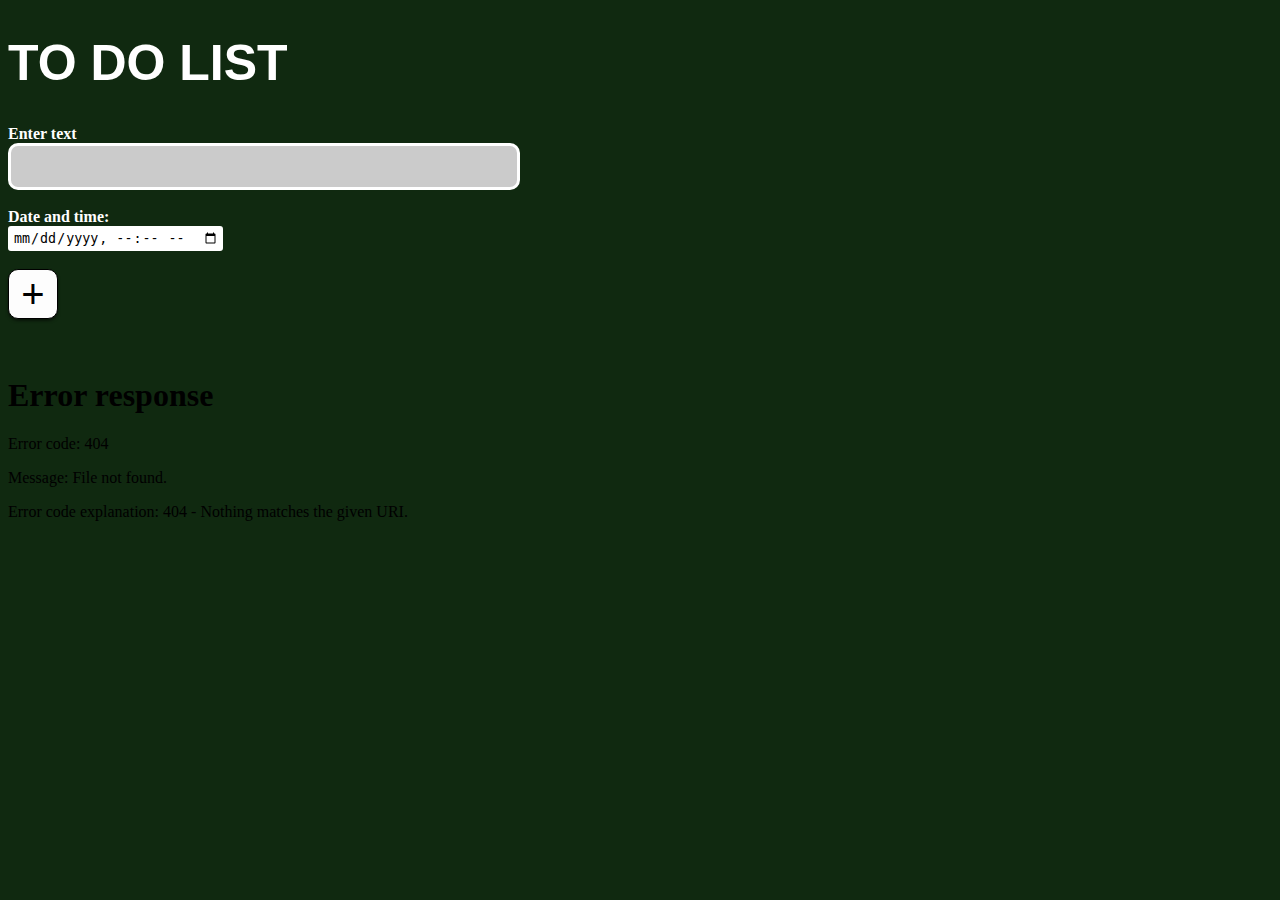
==== to_do_list/index.html @ dc8f6294 "Add to do list file" ====
<!DOCTYPE html>
<html>
<head>
  <title>Check List</title>
  <link rel="stylesheet" type="text/css" href="styles.css">
  <link rel="stylesheet" href="https://cdnjs.cloudflare.com/ajax/libs/font-awesome/6.5.1/css/all.min.css" integrity="sha512-DTOQO9RWCH3ppGqcWaEA1BIZOC6xxalwEsw9c2QQeAIftl+Vegovlnee1c9QX4TctnWMn13TZye+giMm8e2LwA==" crossorigin="anonymous" referrerpolicy="no-referrer" />
  <script src="script.js"></script>
</head>
<body>
  <form id="myForm">
    <h1 class="text_title" >TO DO LIST</h1>

    <label for="Text_box" class="enterText"><b>Enter text</b></label><br>
    <input type="text" class="writing_space" id="writing_space" required><br><br>
    
    <label for="datentime" class="dateText"><b>Date and time:</b></label><br>
    <input type="datetime-local" id = "datentime" class="timendate" min="" required><br><br>

    <input type="submit" value="+" class="submit_btn"><br><br><br>
  </form>
  <div id="output"></div>
</body>
</html>
---- to_do_list/styles.css ----
body{
    background-color: rgb(16, 41, 16);
}

.text_title{
    font-family: Arial, Helvetica, sans-serif;
    font-size: 50px;
    color: white
}

.enterText{
    color: rgb(255, 255, 255);
}

.writing_space{
    border-radius: 10px;
    background-color: rgb(203, 203, 203);
    border: 3px solid rgb(255, 255, 255);
    width: 500px;
    height: 35px;
    padding: 3px;

}

.dateText{
    color: rgb(255, 255, 255);
}

.timendate{
    border-radius: 3px;
    border: 4px solid white;
    background-color: white;
}

.submit_btn{
    background-color: rgb(253, 253, 253);
    color: rgb(0, 0, 0);
    font-family: Arial, Helvetica, sans-serif;
    font-size: 40px;
    font-weight: 300;
    border: 1px solid black;
    height: 50px;
    width: 50px;
    border-radius: 10px;
    box-shadow: 0px 2px 3px 0px rgba(0, 0, 0, 0.5);
}

.container{
    position: relative;
    background-color: white;
    border-radius: 10px;
    padding: 5px;
    border:2px solid black;
    box-shadow: 0px 0px 10px 0px rgba(0, 0, 0, 0.7);
    width:500px;
    height:75px
}

.container.check{
    position: relative;
    background-color: rgb(185, 255, 128);
    border-radius: 10px;
    padding: 5px;
    border:4px solid green;
    box-shadow: 0px 0px 10px 0px rgba(0, 0, 0, 0.7);
    width:500px;
    height:75px
}

.date_cont{
    position: absolute;
    font-family: Arial, Helvetica, sans-serif;
    font-size: 11px;
    color: grey;
    border-right: 2px solid grey;
    height: 15px;
    width: 92px;
    bottom: 10px;
    right: 140px;
}

.edit_button{
    position: absolute;
    display: inline-block;
    border: 0px;
    border-radius: 4px;
    box-shadow: 0px 2px 2px 0px rgba(0, 0, 0, 0.5);
    width: 35px;
    bottom: 10px;
    right: 100px;
}

.com_button{
    position: absolute;
    display: inline-block;
    border: 0px;
    border-radius: 4px;
    box-shadow: 0px 2px 2px 0px rgba(0, 0, 0, 0.5);
    width:35px;
    bottom: 10px;
    right: 55px;
}

.del_button{
    position: absolute;
    border: 0px;
    border-radius: 4px;
    box-shadow: 0px 2px 2px 0px rgba(0, 0, 0, 0.5);
    width: 35px;
    bottom: 10px;
    right: 10px;
}
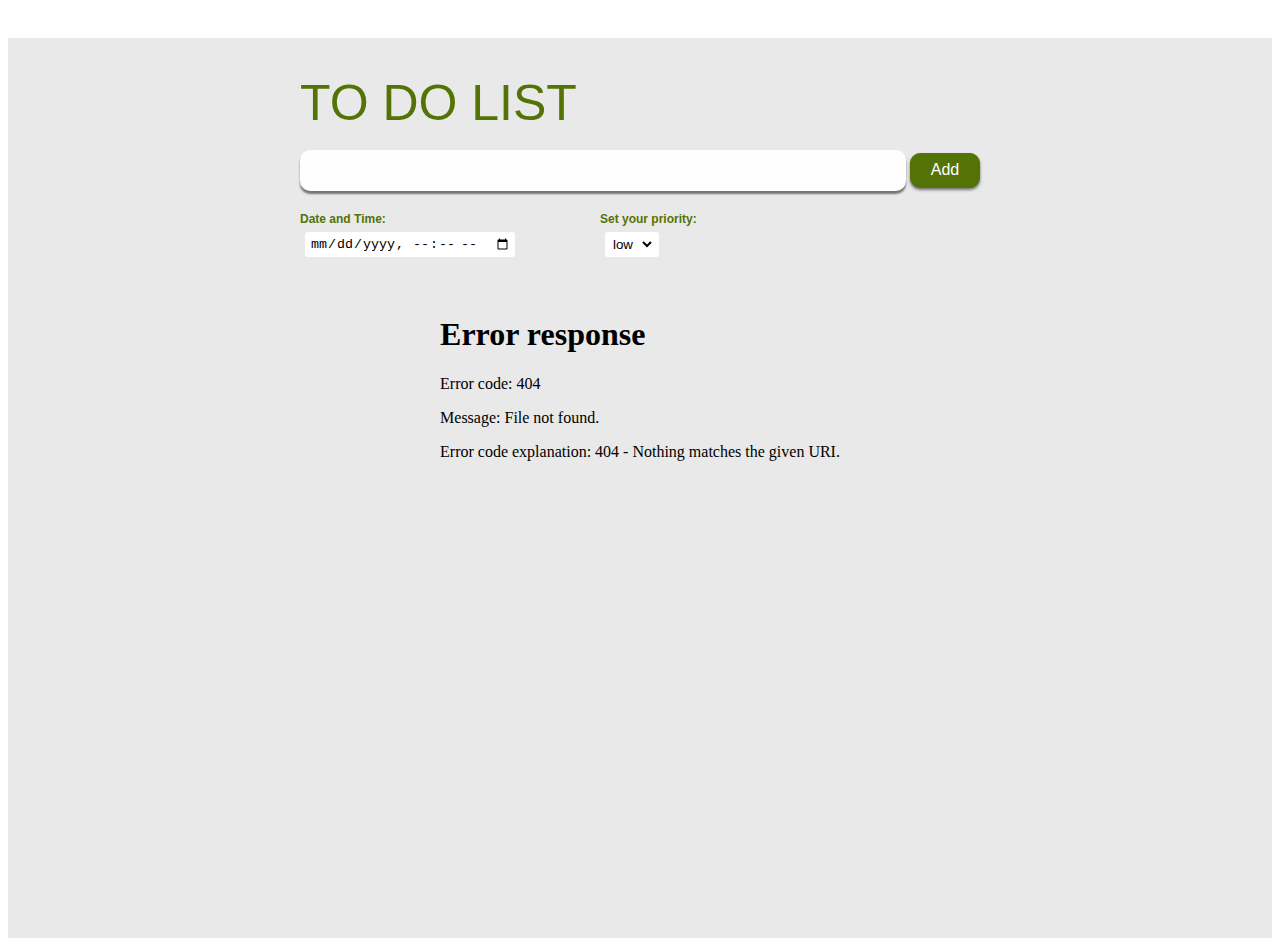
==== commit 4484c7f7: "Update to do list" ====
--- a/to_do_list/index.html
+++ b/to_do_list/index.html
@@ -7,17 +7,34 @@
   <script src="script.js"></script>
 </head>
 <body>
-  <form id="myForm">
-    <h1 class="text_title" >TO DO LIST</h1>
+  <div class="outerbox">
+    <form id="myForm">
+      <div class="Title">
+        <br><br>
+        <i class="fa fa-check-square" aria-hidden="true"></i>
+        <label class="text_title" >TO DO LIST</label><br>
+      </div><br>
 
-    <label for="Text_box" class="enterText"><b>Enter text</b></label><br>
-    <input type="text" class="writing_space" id="writing_space" required><br><br>
-    
-    <label for="datentime" class="dateText"><b>Date and time:</b></label><br>
-    <input type="datetime-local" id = "datentime" class="timendate" min="" required><br><br>
+      <input type="text" class="writing_space" id="writing_space" required>
+      <input type="submit" value="Add" class="submit_btn"><br><br>
 
-    <input type="submit" value="+" class="submit_btn"><br><br><br>
-  </form>
-  <div id="output"></div>
+      <div class="divComb">
+        <div class="divDnT">
+          <label for="datentime" class="dateTime"><b>Date and Time:</b></label><br>
+          <input type="datetime-local" id = "datentime" class="timendate" required>
+        </div>
+
+        <div class="divPrio">
+          <label for="Priority" class="priority"><b>Set your priority:</b></label><br>
+          <select name="Priority" id="set_priority" class="selectbox">
+            <option value="0">low</option>
+            <option value="1">high</option>
+          </select><br><br>
+        </div>
+      </div>
+    </form><br><br>
+    <div id="output"></div>
+  </div>
+
 </body>
 </html>--- a/to_do_list/styles.css
+++ b/to_do_list/styles.css
@@ -1,46 +1,90 @@
 body{
-    background-color: rgb(16, 41, 16);
+    background-color: rgb(255, 255, 255);
+    display:grid;
+    height: 100vh;
+    place-items: center;
+}
+
+.outerbox {
+    background-color: rgb(233, 233, 233);
+    margin-top: 30px;
+    margin-bottom: 30px;
+    width: 100%;
+    height: 100vh;
+    display: flex;
+    justify-content: start;
+    flex-direction: column;
+    align-items: center;
 }
 
 .text_title{
+    color: rgb(84, 115, 7);
     font-family: Arial, Helvetica, sans-serif;
     font-size: 50px;
-    color: white
 }
-
-.enterText{
-    color: rgb(255, 255, 255);
+.fa.fa-check-square{
+    color: rgb(84, 115, 7);
+    font-size: 50px;
 }
 
 .writing_space{
     border-radius: 10px;
-    background-color: rgb(203, 203, 203);
-    border: 3px solid rgb(255, 255, 255);
-    width: 500px;
+    background-color: rgb(254, 254, 254);
+    border: 0px ;
+    width: 600px;
     height: 35px;
     padding: 3px;
-
+    box-shadow: 0px 3px 2px 0px rgba(0, 0, 0, 0.5);
 }
 
-.dateText{
-    color: rgb(255, 255, 255);
+.divComb{
+    display:flex
+}
+
+.divDnT{
+    height:50px;
+    width: 300px;
+}
+
+.divPrio{
+    height:50px;
+    width: 300px;
+}
+
+.dateTime{
+    font-family: Arial, Helvetica, sans-serif;
+    color: rgb(84, 115, 7);;
+    font-size: 12px;
+}
+
+.priority{
+    font-family: Arial, Helvetica, sans-serif;
+    color: rgb(84, 115, 7);;
+    font-size: 12px;
 }
 
 .timendate{
     border-radius: 3px;
     border: 4px solid white;
     background-color: white;
+    margin: 5px;
+}
+
+.selectbox{
+    border-radius: 3px;
+    border: 4px solid white;
+    background-color: white;
+    margin: 5px;
 }
 
 .submit_btn{
-    background-color: rgb(253, 253, 253);
-    color: rgb(0, 0, 0);
+    background-color: rgb(84, 115, 7);
+    color: white;
     font-family: Arial, Helvetica, sans-serif;
-    font-size: 40px;
-    font-weight: 300;
-    border: 1px solid black;
-    height: 50px;
-    width: 50px;
+    font-size: 16px;
+    border: 1px solid rgb(84, 115, 7);
+    height: 35px;
+    width: 70px;
     border-radius: 10px;
     box-shadow: 0px 2px 3px 0px rgba(0, 0, 0, 0.5);
 }
@@ -50,10 +94,10 @@
     background-color: white;
     border-radius: 10px;
     padding: 5px;
-    border:2px solid black;
+    border:0px solid white;
     box-shadow: 0px 0px 10px 0px rgba(0, 0, 0, 0.7);
-    width:500px;
-    height:75px
+    width:650px;
+    height:90px
 }
 
 .container.check{
@@ -63,20 +107,42 @@
     padding: 5px;
     border:4px solid green;
     box-shadow: 0px 0px 10px 0px rgba(0, 0, 0, 0.7);
-    width:500px;
-    height:75px
+    width:650px;
+    height:90px
+}
+
+.container.prio_yes{
+    position: relative;
+    background-color: white;
+    border-radius: 10px;
+    padding: 5px;
+    border:2px solid rgb(103, 33, 33);
+    box-shadow: 0px 0px 10px 0px rgba(0, 0, 0, 0.7);
+    width:650px;
+    height:90px
+}
+
+.create_date{
+    position: absolute;
+    font-family: Arial, Helvetica, sans-serif;
+    font-size: 9px;
+    color: grey;
+    border-right: 2px solid grey;
+    height: 21px;
+    width: 77px;
+    bottom: 7px;
+    right: 140px;
 }
 
 .date_cont{
     position: absolute;
     font-family: Arial, Helvetica, sans-serif;
-    font-size: 11px;
+    font-size: 9px;
     color: grey;
-    border-right: 2px solid grey;
-    height: 15px;
-    width: 92px;
-    bottom: 10px;
-    right: 140px;
+    height: 20px;
+    width: 130px;
+    bottom: 7px;
+    left: 8px;
 }
 
 .edit_button{
@@ -87,7 +153,7 @@
     box-shadow: 0px 2px 2px 0px rgba(0, 0, 0, 0.5);
     width: 35px;
     bottom: 10px;
-    right: 100px;
+    right: 55px;
 }
 
 .com_button{
@@ -98,7 +164,7 @@
     box-shadow: 0px 2px 2px 0px rgba(0, 0, 0, 0.5);
     width:35px;
     bottom: 10px;
-    right: 55px;
+    right: 100px;
 }
 
 .del_button{
